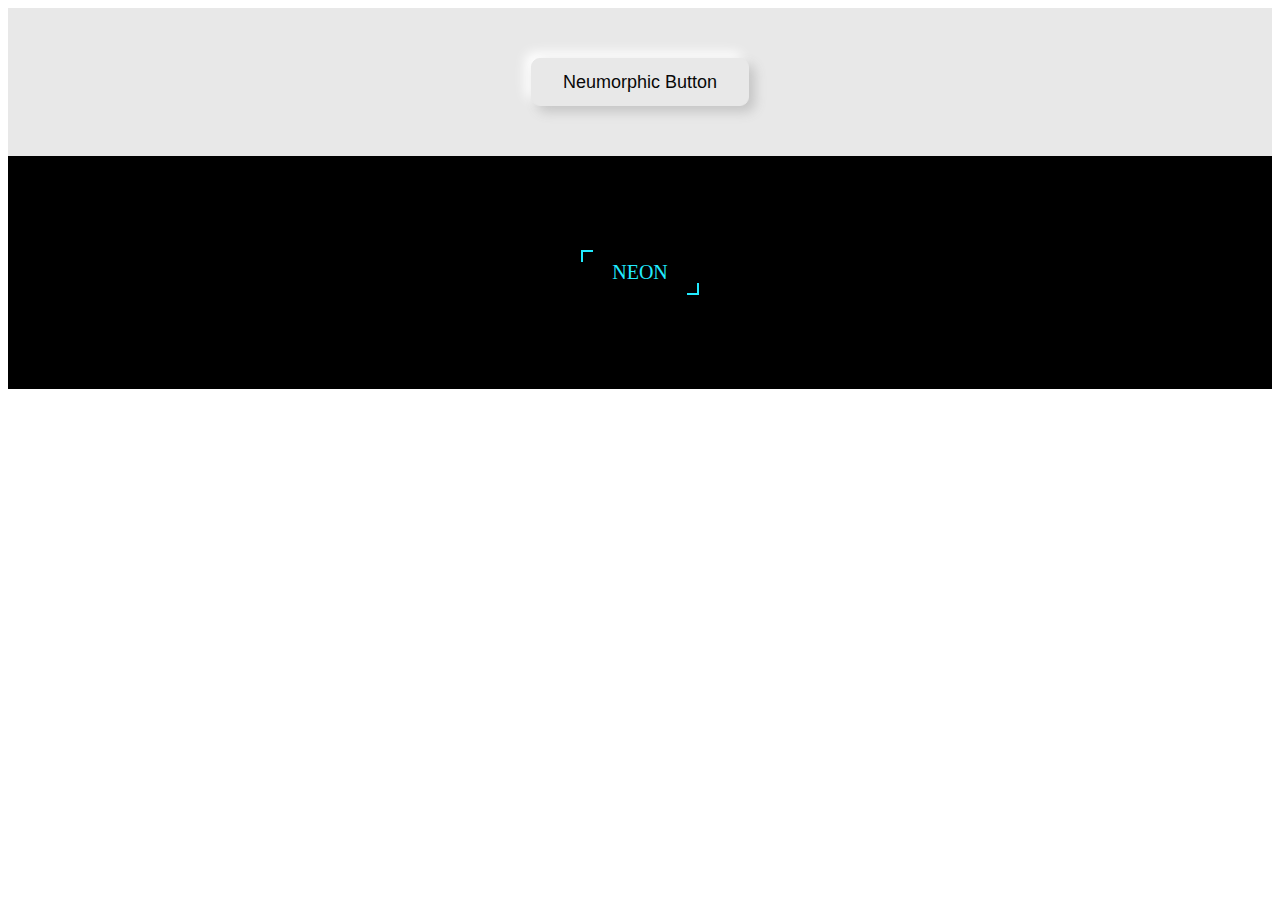
==== Buttons/index.html @ 37e3fe94 "Neumorphic and Neon Buttons" ====
<!DOCTYPE html>
<html>
    <head>
        <link rel="stylesheet" href="./styles.css">
        <title>Buttons</title>
    </head>
    <body>
        <div id="neumorphic">
            <button class="neumorphic">Neumorphic Button</button>
        </div>
        <div id="neon">
            <a>Neon</a>
        </div>
    </body>
</html>
---- Buttons/styles.css ----
div {
    padding: 50px;
    display: flex;
    flex-direction: column;
    align-items: center;
}

#neumorphic {
    background: #e8e8e8;
}
#neumorphic button {
    color: #090909;
    padding: 0.7em 1.7em;
    font-size: 18px;
    border-radius: 0.5em;
    background: #e8e8e8;
    border: 1px solid #e8e8e8;
    transition: all .3s;
    box-shadow: 6px 6px 12px #c5c5c5,
                -6px -6px 12px #fff;
}
#neumorphic button:hover {
    box-shadow: -6px -6px 12px #c5c5c5,
                6px 6px 12px #fff;
}

#neon * {
    margin: 0;
    padding: 0;
    font-family: consolas;
    box-sizing: border-box;
}

#neon {
    display: flex;
    align-items: center;
    justify-content: center;
    background-color: #000;
}
#neon a {
    position: relative;
    padding: 10px 30px;
    margin: 45px 0;
    color: #21ebff;
    text-decoration: none;
    font-size: 20px;
    text-transform: uppercase;
    transition: 0.5s;
}
#neon a::before {
    content: '';
    position: absolute;
    top: -1px;
    left: -1px;
    width: 10px;
    height: 10px;
    border-top: 2px solid #21ebff;
    border-left: 2px solid #21ebff;
    transition: 0.5s;
    transition-delay: 0.5s;
}
#neon a::after {
    content: '';
    position: absolute;
    bottom: -1px;
    right: -1px;
    width: 10px;
    height: 10px;
    border-bottom: 2px solid #21ebff;
    border-right: 2px solid #21ebff;
    transition: 0.5s;
    transition-delay: 0.5s;
}
#neon a:hover::before,
#neon a:hover::after {
    width: 100%;
    height: 100%;
    transition-delay: 0s;
}
#neon a:hover {
    background-color: #21ebff;
    color: #000;
    box-shadow: 0 0 30px #21ebff;
    transition-delay: 0.5s;
}
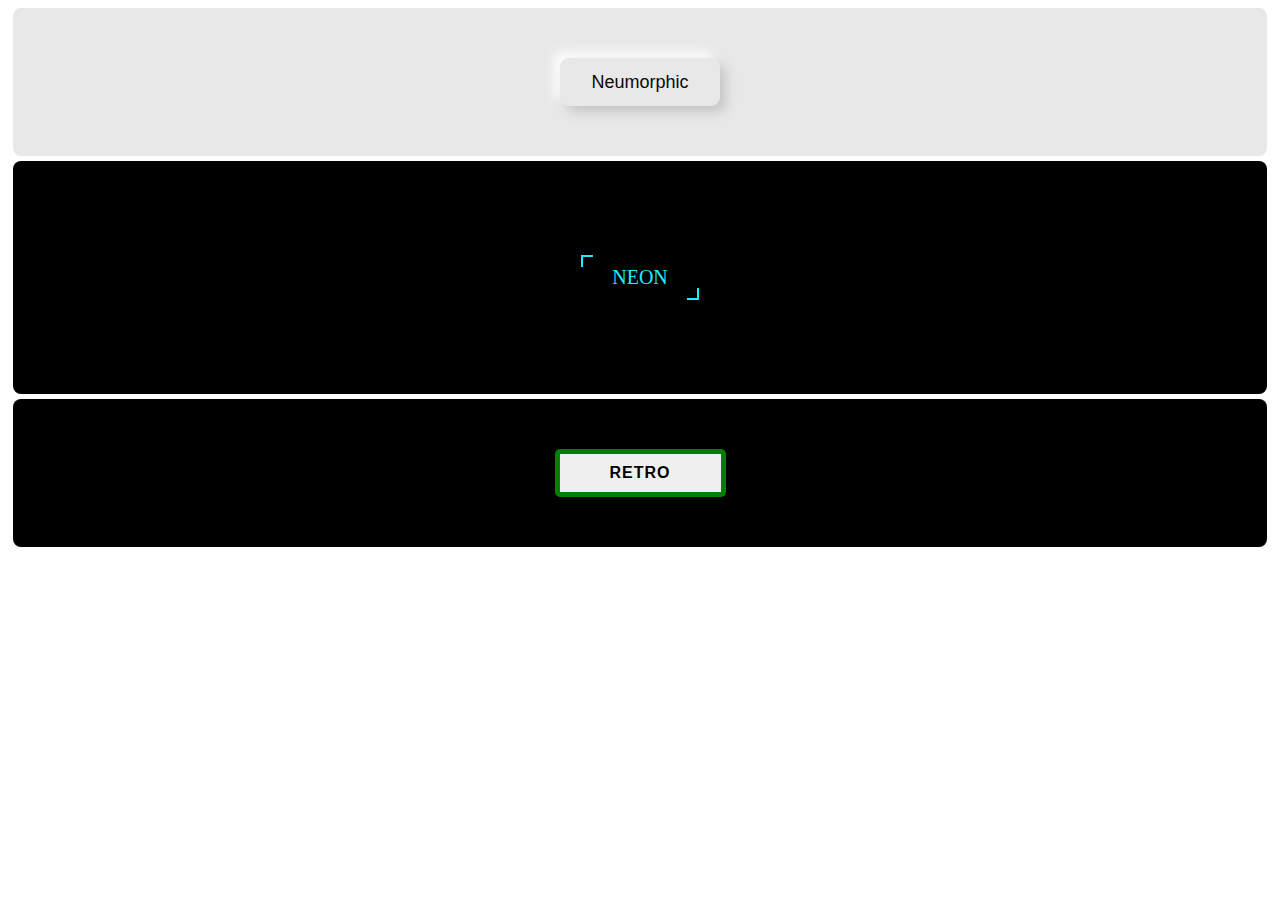
==== commit dcc775d2: "Retro Button" ====
--- a/Buttons/index.html
+++ b/Buttons/index.html
@@ -5,11 +5,14 @@
         <title>Buttons</title>
     </head>
     <body>
-        <div id="neumorphic">
-            <button class="neumorphic">Neumorphic Button</button>
+        <div class="container" id="neumorphic">
+            <button>Neumorphic</button>
         </div>
-        <div id="neon">
+        <div class="container" id="neon">
             <a>Neon</a>
+        </div>
+        <div class="container" id="retro">
+            <button>Retro</button>
         </div>
     </body>
 </html>--- a/Buttons/styles.css
+++ b/Buttons/styles.css
@@ -1,5 +1,7 @@
-div {
+.container {
     padding: 50px;
+    margin: 5px;
+    border-radius: 8px;
     display: flex;
     flex-direction: column;
     align-items: center;
@@ -82,4 +84,25 @@
     color: #000;
     box-shadow: 0 0 30px #21ebff;
     transition-delay: 0.5s;
+}
+
+#retro {
+    background-color: #000;
+}
+#retro button {
+    padding: 10px 50px;
+    border-radius: 5px;
+    cursor: pointer;
+    letter-spacing: 1px;
+    border: 5px solid green;
+    font-size: 1rem;
+    font-weight: bold;
+    position: relative;
+    text-transform: uppercase;
+    transition: all 0.5s;
+}
+#retro button:hover {
+    box-shadow: 1px 1px 0, 2px 2px 0, 3px 3px 0, 4px 4px 0, 5px 5px 0, 6px 6px 0;
+    background-color: #fff;
+    color: green;
 }